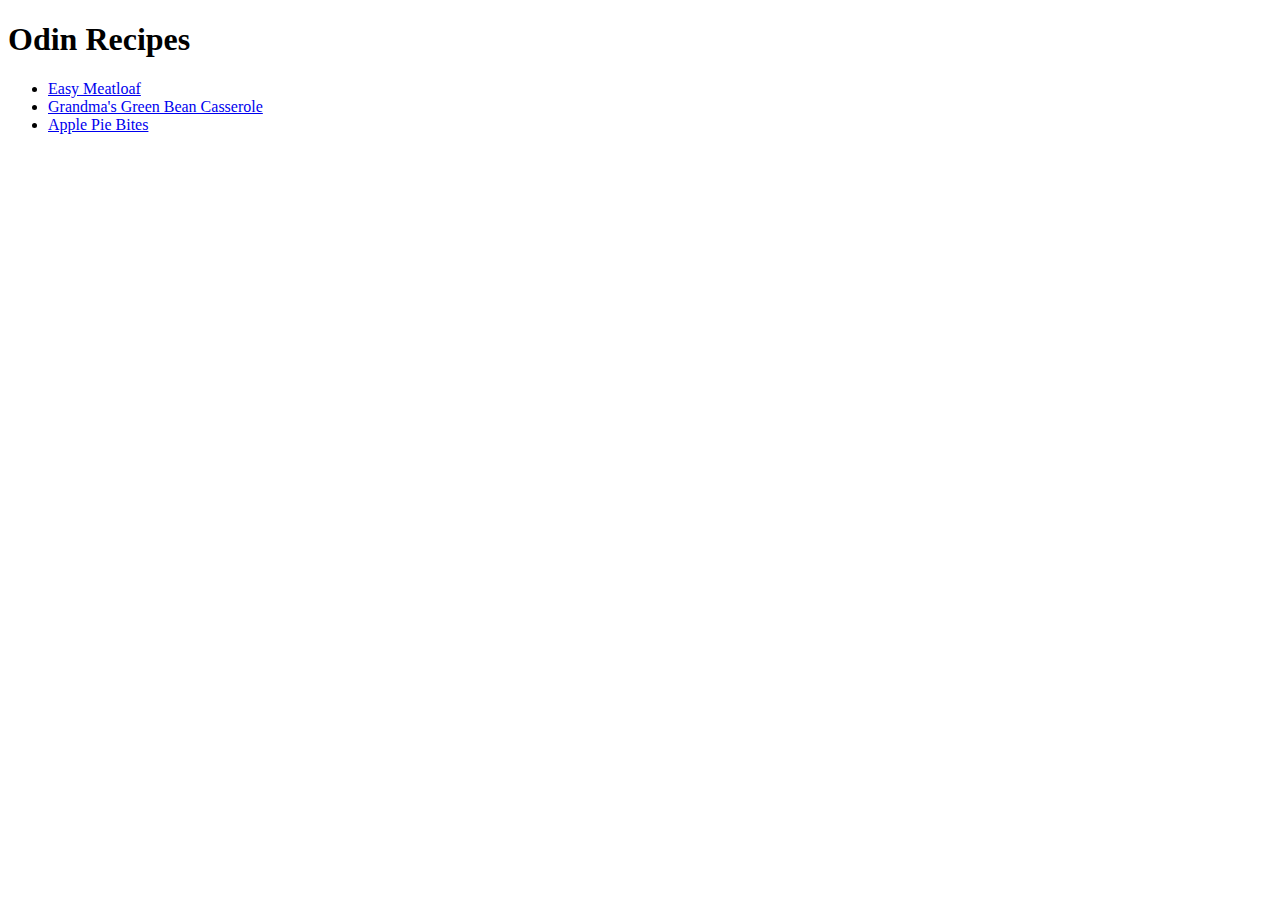
==== index.html @ e3ddc86d "basic html -no css" ====
<!-- This is Odin Project to build a basic recipe site. -->
<!DOCTYPE html>
<html lang="en">
<head>
	<meta charset="UTF-8">
	<meta http-equiv="X-UA-Compatible" content="IE=edge">
	<meta name="viewport" content="width=device-width, initial-scale=1.0">
	<title>Odin Recipes</title>
</head>
<body>
	<h1>Odin Recipes</h1>
	<ul>
		<li><a href="recipes/meatloaf.html">Easy Meatloaf</a></li>
		<li><a href="recipes/greenbeans.html">Grandma's Green Bean Casserole</a></li>
		<li><a href="recipes/piebites.html">Apple Pie Bites</a></li>
	</ul>
	
</body>
</html>
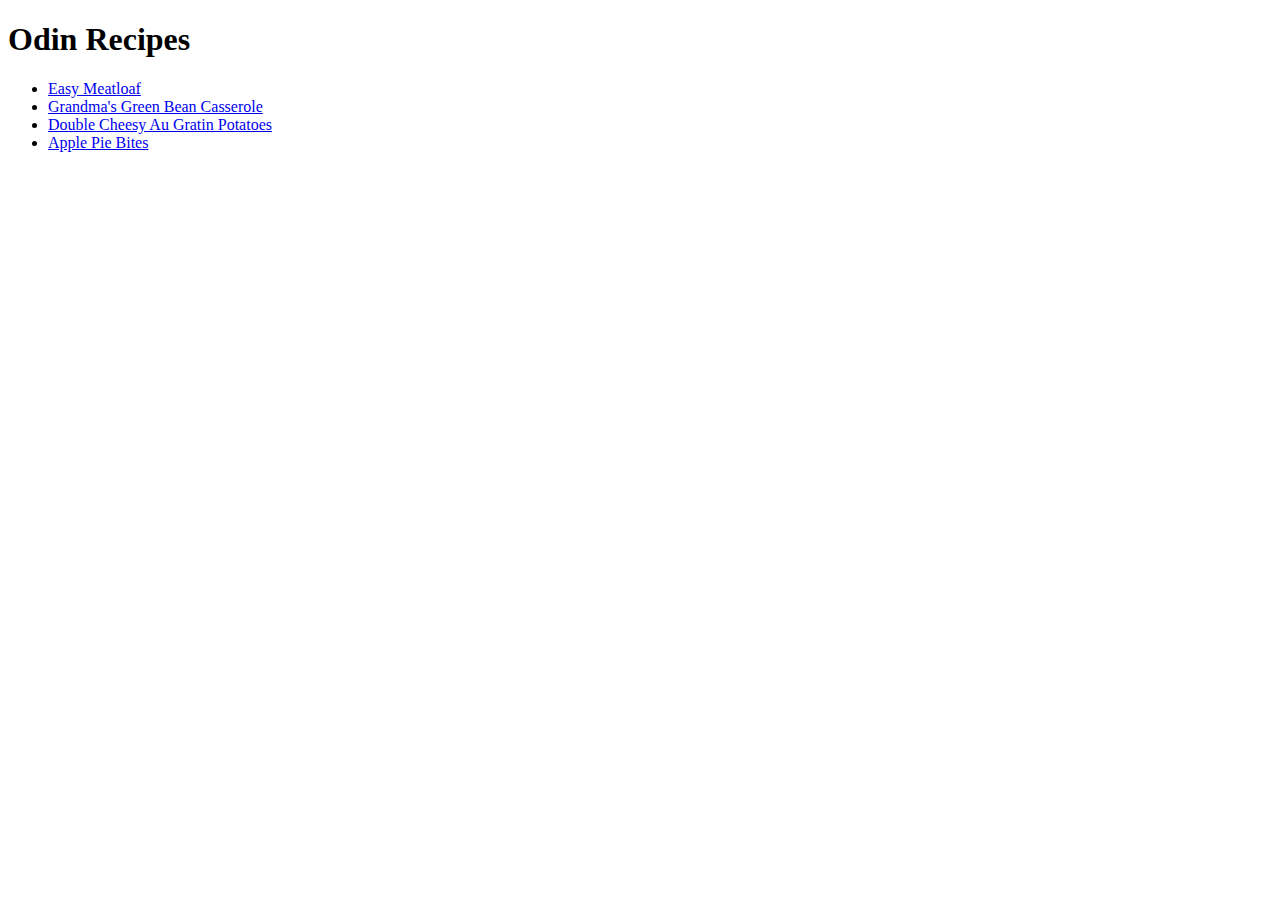
==== commit fc22ed4b: "Added 1 recipe and revised piebites.h Directions Step 6." ====
--- a/index.html
+++ b/index.html
@@ -1,19 +1,19 @@
 <!-- This is Odin Project to build a basic recipe site. -->
 <!DOCTYPE html>
 <html lang="en">
-<head>
-	<meta charset="UTF-8">
-	<meta http-equiv="X-UA-Compatible" content="IE=edge">
-	<meta name="viewport" content="width=device-width, initial-scale=1.0">
-	<title>Odin Recipes</title>
-</head>
-<body>
-	<h1>Odin Recipes</h1>
-	<ul>
-		<li><a href="recipes/meatloaf.html">Easy Meatloaf</a></li>
-		<li><a href="recipes/greenbeans.html">Grandma's Green Bean Casserole</a></li>
-		<li><a href="recipes/piebites.html">Apple Pie Bites</a></li>
-	</ul>
-	
-</body>
+	<head>
+		<meta charset="UTF-8">
+		<meta http-equiv="X-UA-Compatible" content="IE=edge">
+		<meta name="viewport" content="width=device-width, initial-scale=1.0">
+		<title>Odin Recipes</title>
+	</head>
+	<body>
+		<h1>Odin Recipes</h1>
+		<ul>
+			<li><a href="recipes/meatloaf.html" target="_blank">Easy Meatloaf</a></li>
+			<li><a href="recipes/greenbeans.html"target="_blank" >Grandma's Green Bean Casserole</a></li>
+			<li><a href="recipes/cheesypotatoes.html" target="_blank">Double Cheesy Au Gratin Potatoes</a></li>
+			<li><a href="recipes/piebites.html" target="_blank">Apple Pie Bites</a></li>
+		</ul>
+	</body>
 </html>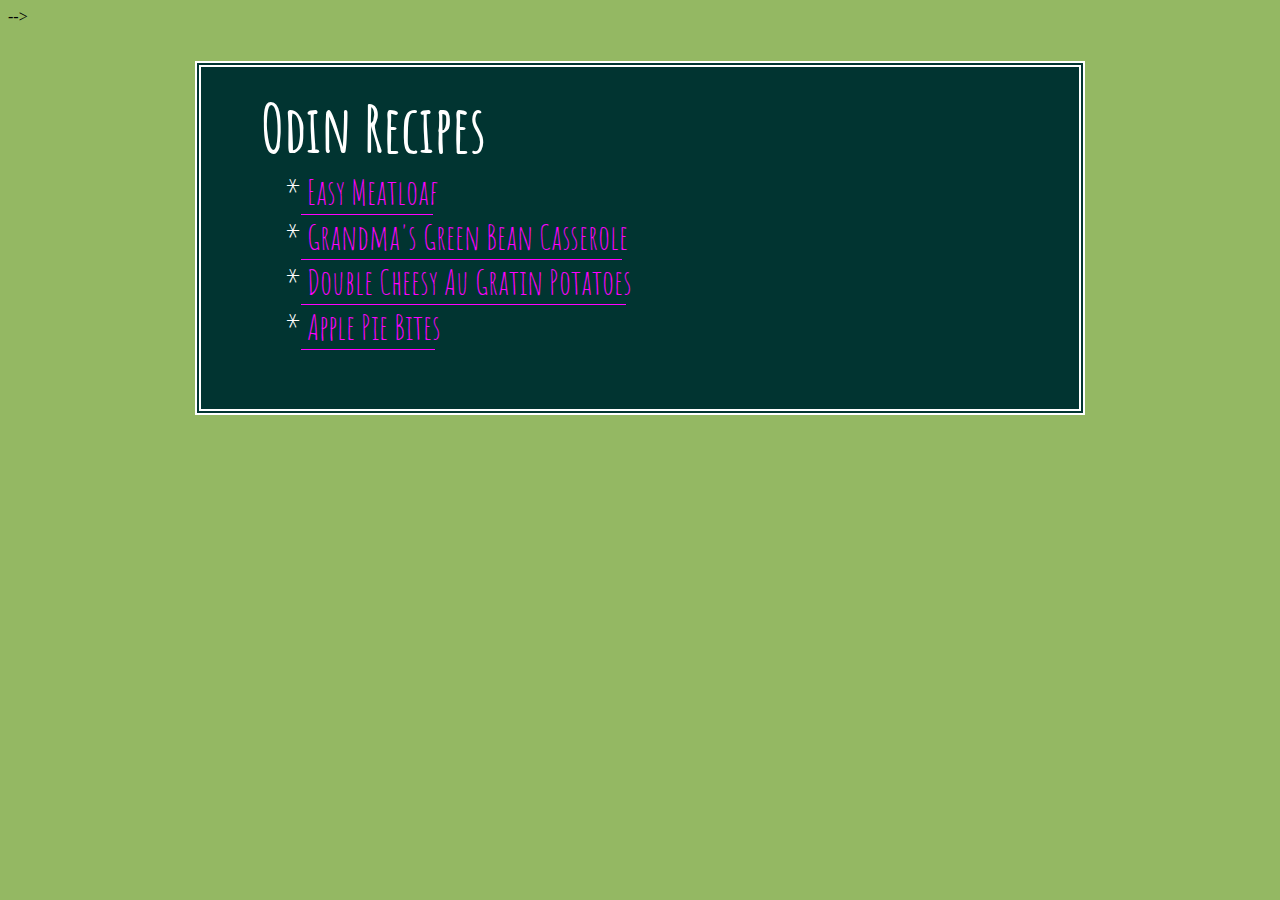
==== commit 88f636e3: "Replaced all Description <h> and <p> with picture captions. changed font. fixed small errors, puncti" ====
--- a/index.html
+++ b/index.html
@@ -5,15 +5,21 @@
 		<meta charset="UTF-8">
 		<meta http-equiv="X-UA-Compatible" content="IE=edge">
 		<meta name="viewport" content="width=device-width, initial-scale=1.0">
+		<link rel="stylesheet" href="css/style.css">
+		<link rel="preconnect" href="https://fonts.googleapis.com">
+		<link rel="preconnect" href="https://fonts.gstatic.com" crossorigin> -->
+		<link href="https://fonts.googleapis.com/css2?family=Amatic+SC:wght@400;700&display=swap" rel="stylesheet">
 		<title>Odin Recipes</title>
 	</head>
 	<body>
-		<h1>Odin Recipes</h1>
-		<ul>
-			<li><a href="recipes/meatloaf.html" target="_blank">Easy Meatloaf</a></li>
-			<li><a href="recipes/greenbeans.html"target="_blank" >Grandma's Green Bean Casserole</a></li>
-			<li><a href="recipes/cheesypotatoes.html" target="_blank">Double Cheesy Au Gratin Potatoes</a></li>
-			<li><a href="recipes/piebites.html" target="_blank">Apple Pie Bites</a></li>
-		</ul>
+		<section>
+			<h1 class="heading">Odin Recipes</h1>
+			<ul class="margin">
+				<li><a href="recipes/meatloaf.html" target="_blank"><span>Easy Meatloaf</span></a></li>
+				<li><a href="recipes/greenbeans.html" target="_blank"><span>Grandma's Green Bean Casserole</span></a></li>
+				<li><a href="recipes/cheesypotatoes.html" target="_blank"><span>Double Cheesy Au Gratin Potatoes</span></a></li>
+				<li><a href="recipes/piebites.html" target="_blank"><span>Apple Pie Bites</span></a></li>
+			</ul>
+		</section>
 	</body>
 </html>--- a/css/style.css
+++ b/css/style.css
@@ -0,0 +1,82 @@
+/* DALMAR styles for odin-recipes. &quot; is entity for " */
+
+body {
+	background-color: #94b863;
+}
+
+section {
+	margin: 35px auto;
+	background-color: #013431;
+	color: #fff;
+	border: 6px double #fff;
+	font-family: 'Amatic SC', cursive;
+	font-weight: 400;
+	width: 60%;
+	height: 25%;
+	padding: 10px 60px;
+}
+
+span {
+	position: relative;
+	left: 6px;
+}
+
+.heading {
+	margin-bottom: 0;
+	padding-bottom: 0;
+}
+
+.margin {
+	margin-bottom: 50px;
+}
+
+h1 {
+	font-size: 65px;
+	margin-top: 10px;
+	margin-left: 0px;
+	margin-bottom: 15px;
+}
+
+h2 {
+	font-size: 45px;
+	margin: 0;
+}
+
+/* Sets the bullet to a "star" character */
+ul,
+ol {
+	list-style-type: "*";
+	font-size: 35px;
+	margin: 0 0px;
+}
+
+ol {
+	list-style-type: upper-roman;
+	margin-bottom: 30px;
+}
+
+figcaption {
+	font-size: 35px;
+	margin: 15px;
+}
+
+a {
+	border-bottom: 1px solid;
+}
+
+a:link {
+	color: #ff00ff;
+	text-decoration: none;
+}
+
+a:visited {
+	color: #ff00ff;
+}
+
+a:hover {
+	color: #7cfc00;
+}
+
+a:active {
+	color: #7cfc00;
+}
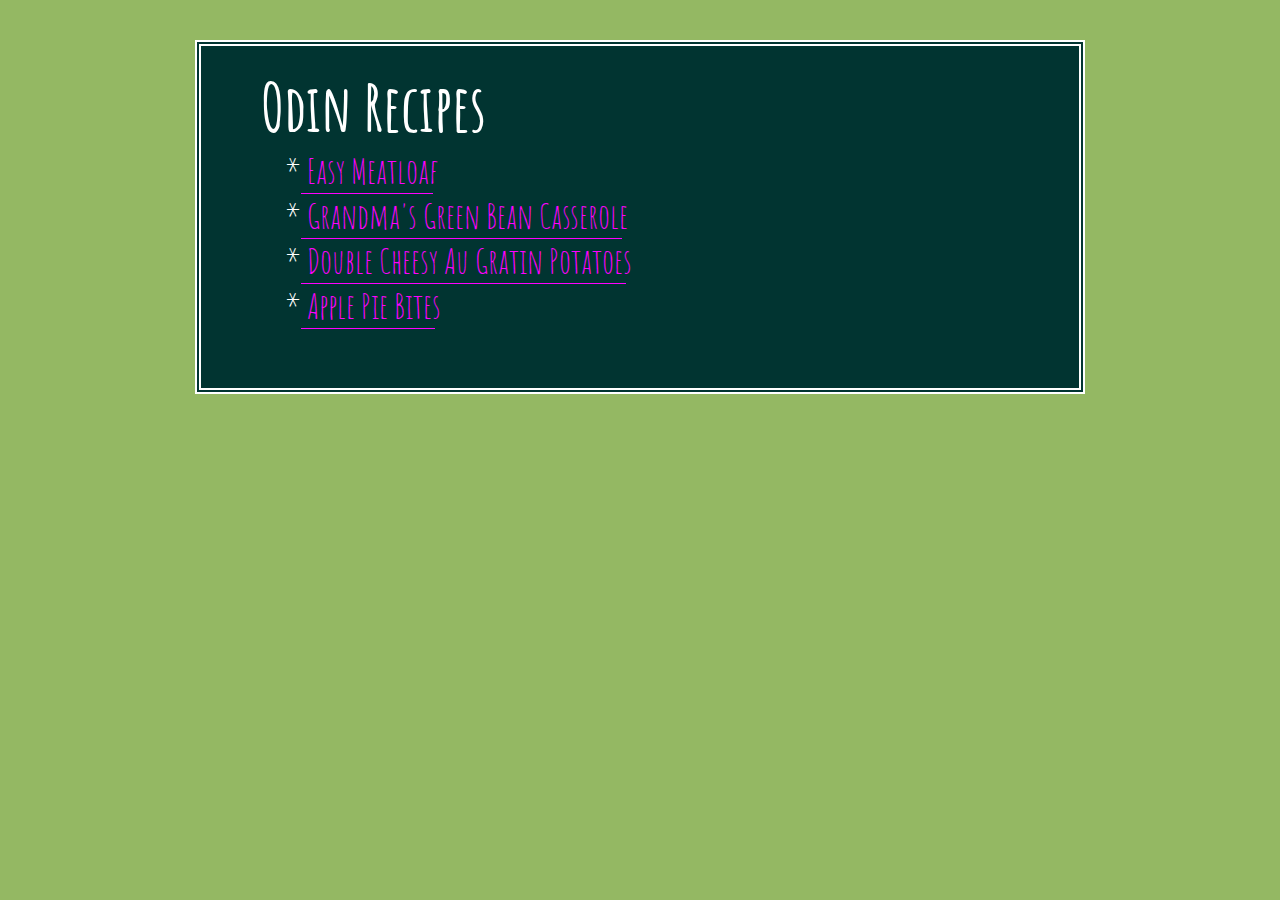
==== commit 2c3b6642: "fixed 2 small errors" ====
--- a/index.html
+++ b/index.html
@@ -7,7 +7,7 @@
 		<meta name="viewport" content="width=device-width, initial-scale=1.0">
 		<link rel="stylesheet" href="css/style.css">
 		<link rel="preconnect" href="https://fonts.googleapis.com">
-		<link rel="preconnect" href="https://fonts.gstatic.com" crossorigin> -->
+		<link rel="preconnect" href="https://fonts.gstatic.com" crossorigin>
 		<link href="https://fonts.googleapis.com/css2?family=Amatic+SC:wght@400;700&display=swap" rel="stylesheet">
 		<title>Odin Recipes</title>
 	</head>
--- a/css/style.css
+++ b/css/style.css
@@ -5,7 +5,7 @@
 }
 
 section {
-	margin: 35px auto;
+	margin: 40px auto;
 	background-color: #013431;
 	color: #fff;
 	border: 6px double #fff;
